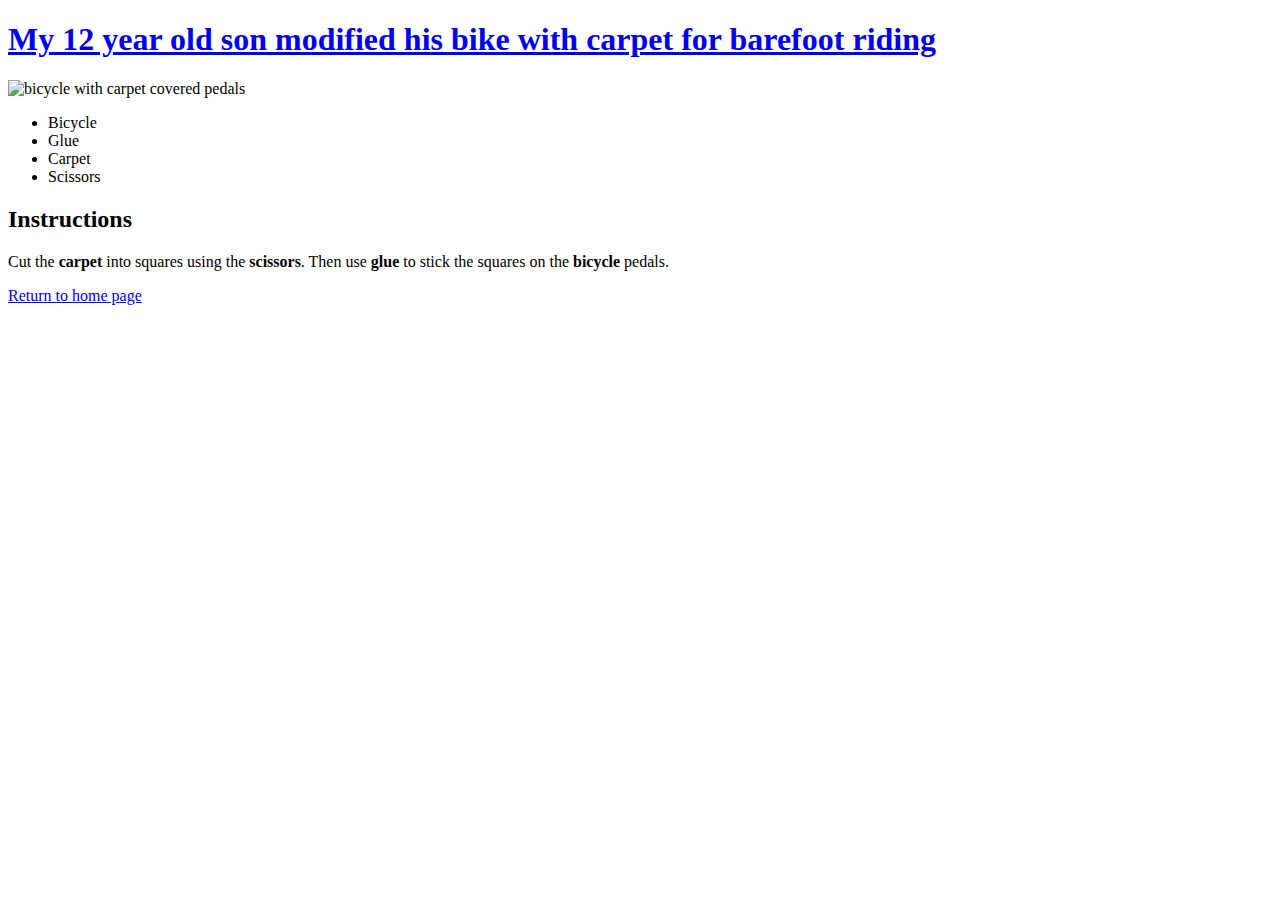
==== recipe/carpedals.html @ fa97cb45 "pushing my odin assignment" ====
<!DOCTYPE html>
<html lang="en">
<head>
    <meta charset="UTF-8">
    <meta http-equiv="X-UA-Compatible" content="IE=edge">
    <meta name="viewport" content="width=device-width, initial-scale=1.0">
    <title>Carpet Pedals</title>
</head>
<body>
    <h1><a href="https://www.reddit.com/r/DiWHY/comments/fzl528/my_12_year_old_son_modified_his_bike_with_carpet/" target = "_blank">My 12 year old son modified his bike with carpet for barefoot riding</a></h1>
    <img src="https://i.redd.it/h0f2yen3t9s41.jpg" alt="bicycle with carpet covered pedals" height = "500">
    <ul>
        <li>Bicycle</li>
        <li>Glue</li>
        <li>Carpet</li>
        <li>Scissors</li>
    </ul>
    <h2><strong>Instructions</strong></h2>
    <p>Cut the <strong>carpet</strong> into squares using the <strong>scissors</strong>. Then use <strong>glue</strong> to stick the squares on the <strong>bicycle</strong> pedals.</p>
    <a href="../index.html">Return to home page</a>
</body>
</html>
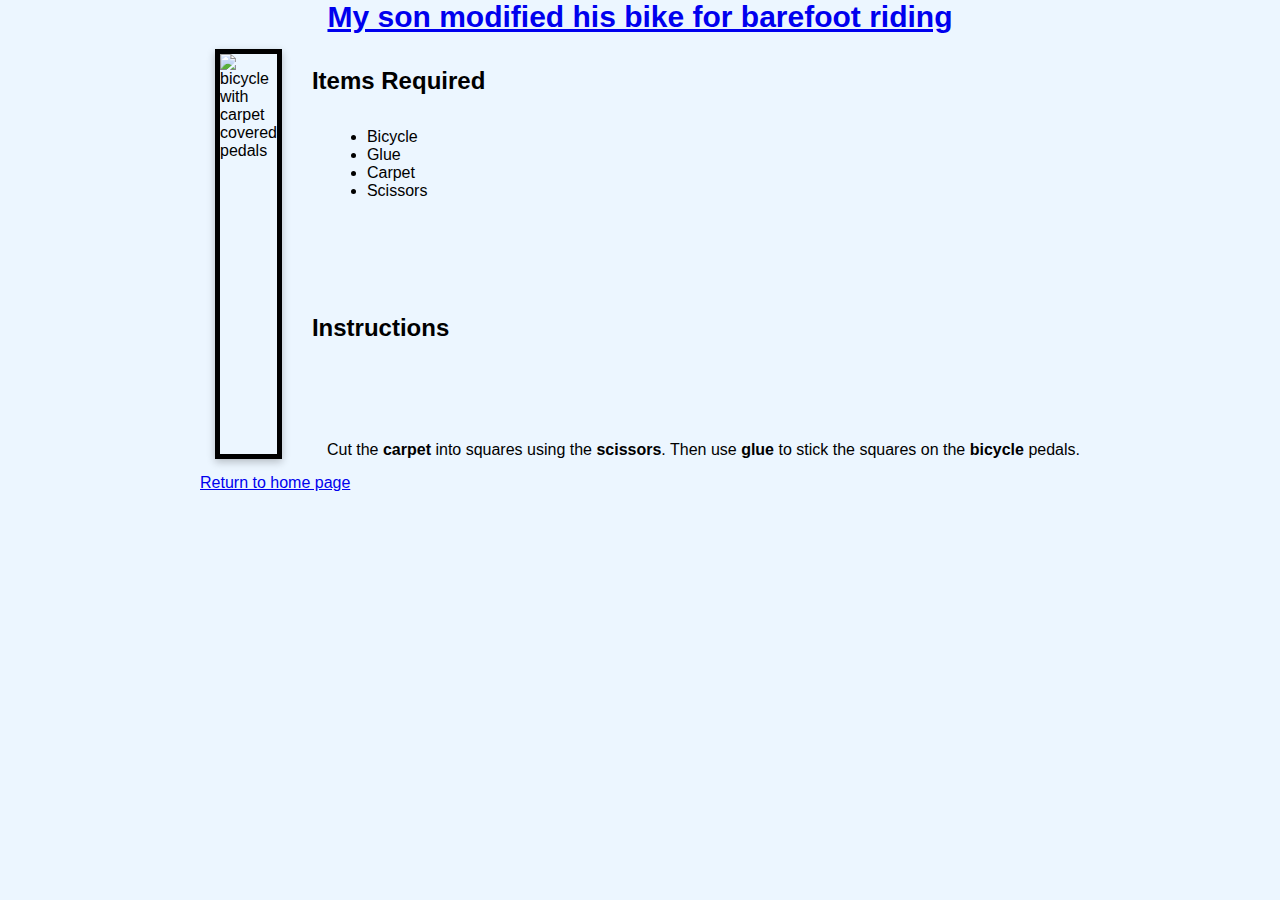
==== commit 921cc9ac: "added css" ====
--- a/recipe/carpedals.html
+++ b/recipe/carpedals.html
@@ -1,22 +1,24 @@
 <!DOCTYPE html>
 <html lang="en">
 <head>
+    <link rel="stylesheet" href="../styles.css">
     <meta charset="UTF-8">
     <meta http-equiv="X-UA-Compatible" content="IE=edge">
     <meta name="viewport" content="width=device-width, initial-scale=1.0">
     <title>Carpet Pedals</title>
 </head>
 <body>
-    <h1><a href="https://www.reddit.com/r/DiWHY/comments/fzl528/my_12_year_old_son_modified_his_bike_with_carpet/" target = "_blank">My 12 year old son modified his bike with carpet for barefoot riding</a></h1>
-    <img src="https://i.redd.it/h0f2yen3t9s41.jpg" alt="bicycle with carpet covered pedals" height = "500">
+    <h1><a href="https://www.reddit.com/r/DiWHY/comments/fzl528/my_12_year_old_son_modified_his_bike_with_carpet/" target = "_blank">My son modified his bike for barefoot riding</a></h1>
+    <img src="https://i.redd.it/h0f2yen3t9s41.jpg" alt="bicycle with carpet covered pedals">
+    <h2 class="items"><strong>Items Required</strong></h2>
     <ul>
         <li>Bicycle</li>
         <li>Glue</li>
         <li>Carpet</li>
         <li>Scissors</li>
     </ul>
-    <h2><strong>Instructions</strong></h2>
+    <h2 class="inst"><strong>Instructions</strong></h2>
     <p>Cut the <strong>carpet</strong> into squares using the <strong>scissors</strong>. Then use <strong>glue</strong> to stick the squares on the <strong>bicycle</strong> pedals.</p>
-    <a href="../index.html">Return to home page</a>
+    <a class="return" href="../index.html">Return to home page</a>
 </body>
 </html>--- a/styles.css
+++ b/styles.css
@@ -0,0 +1,54 @@
+*{
+    font-family: Verdana, Geneva, Tahoma, sans-serif;
+    background-color: rgb(236, 246, 255);
+    margin: 0px;
+}
+
+body{
+    display: grid;
+    align-content: center;
+    justify-content: center;
+    grid-template-columns: min-content;
+    grid-template-areas:
+    "title  title"
+    "image  items"
+    "image  list"
+    "image  instructions"
+    "image  paragraph"
+    "return return";
+}
+
+h1{
+    grid-area: title;
+    font-size: 30px;
+    text-align: center;
+}
+h2{
+    margin: auto auto auto 15px;
+}
+p{
+    grid-area: paragraph;
+    justify-self: start;
+
+    margin: auto auto 15px 30px;
+}
+ul{
+    grid-area: list;
+    margin: 0 0 15px 30px;
+}
+img{
+    grid-area: image;
+    border: 5px solid black;
+    box-shadow: rgba(0, 0, 0, 0.24) 0px 3px 8px;
+    height: 400px;
+    margin: 15px 15px 15px 15px;
+}
+.items{
+    grid-area: items;
+}
+.inst{
+    grid-area: instructions;
+}
+.return{
+    grid-area: return;
+}